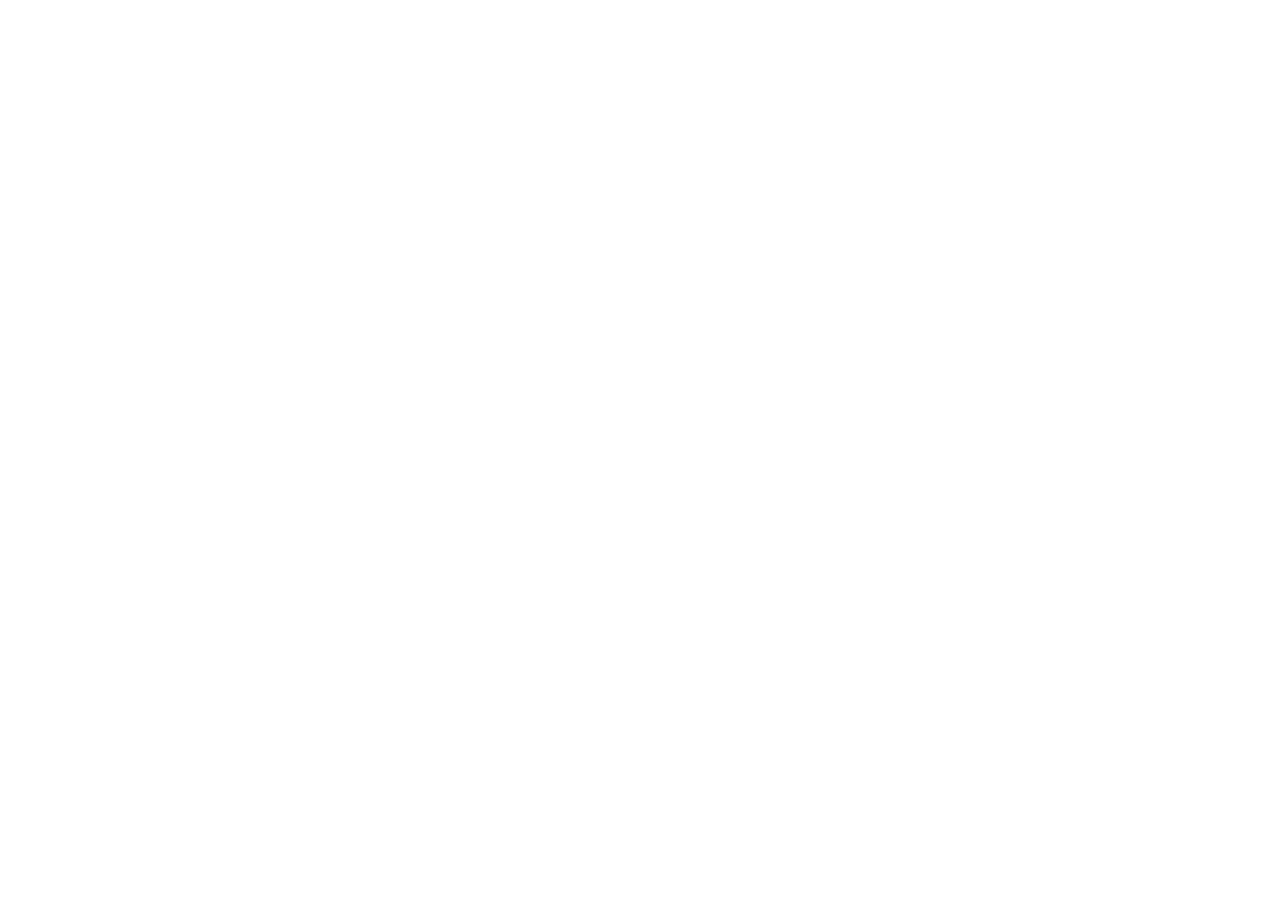
==== about.html @ b2606558 "ADD - HTML structure + Assets" ====
<!DOCTYPE html>
<html lang="en">
<head>
  <meta charset="UTF-8">
  <title>Title</title>
  <link rel="stylesheet" href="assets/style.css">
  <script src="assets/script.js"></script>
</head>
<body>

</body>
</html>
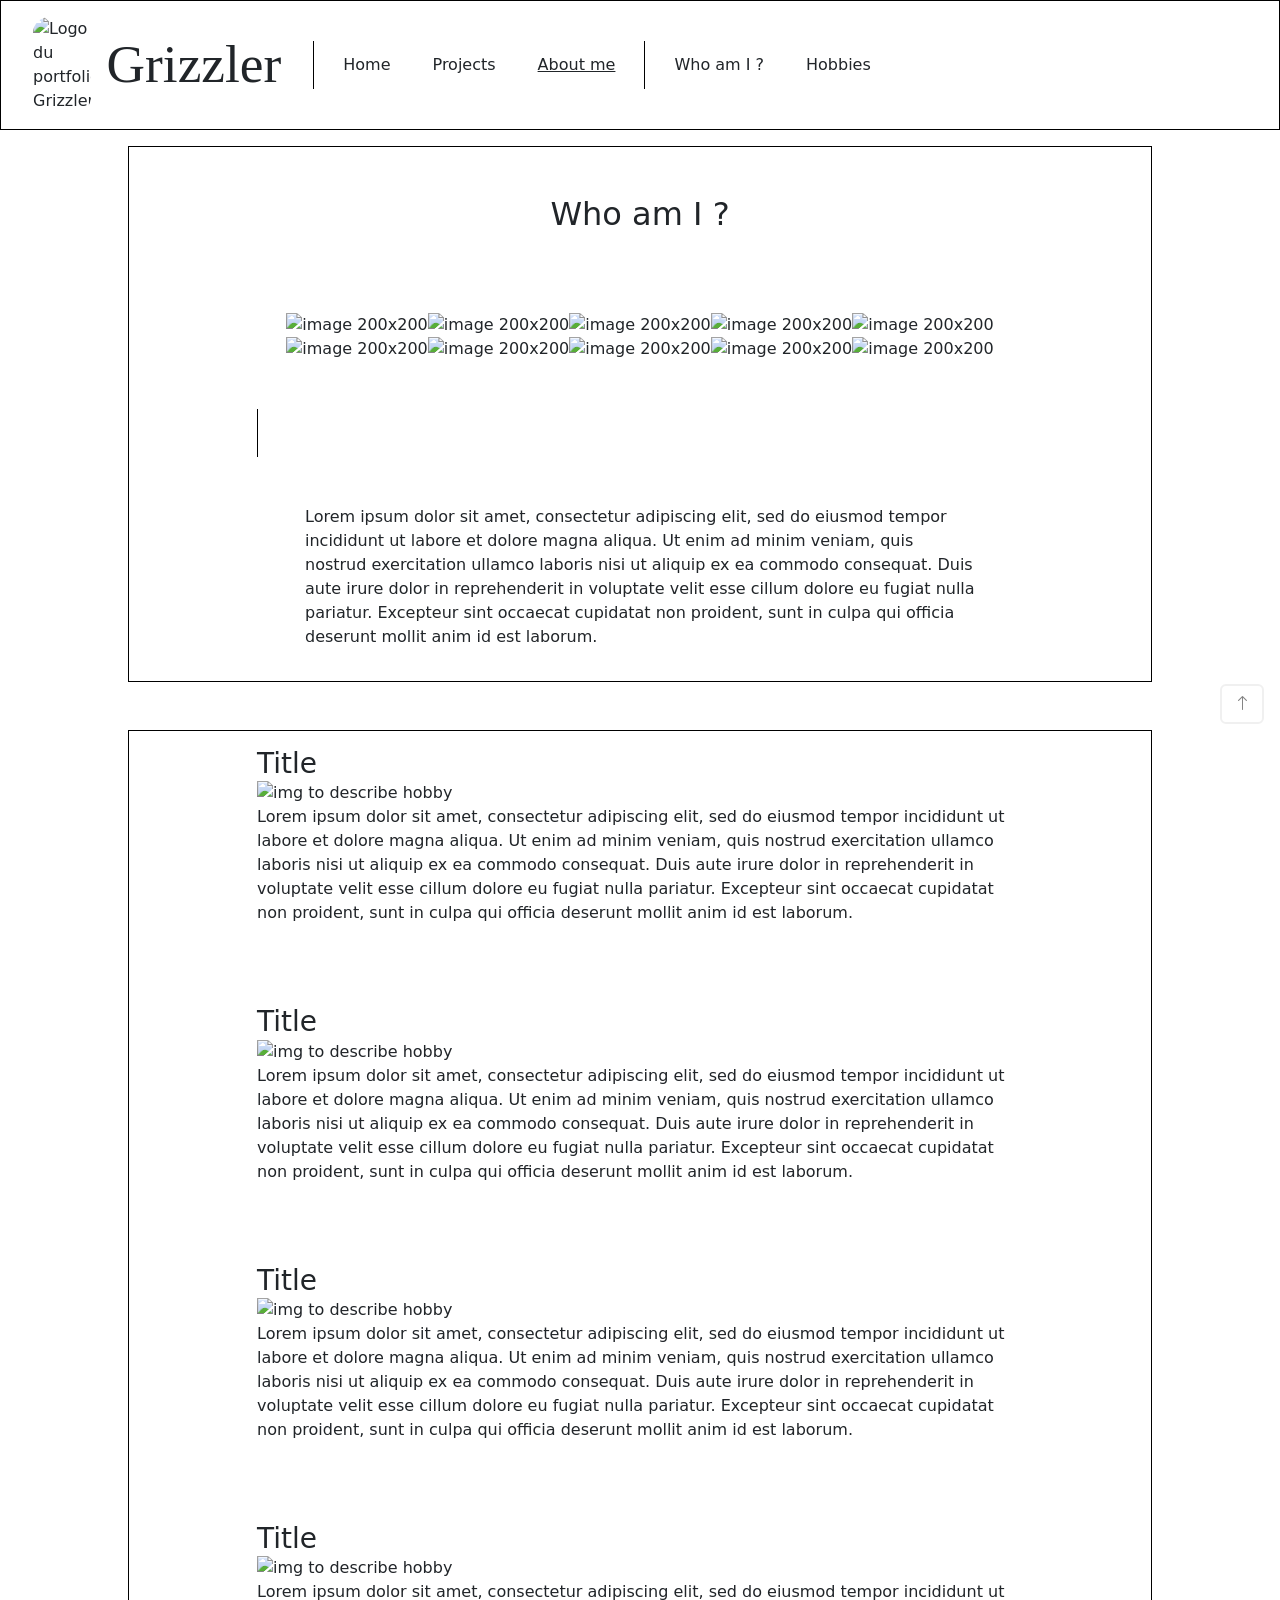
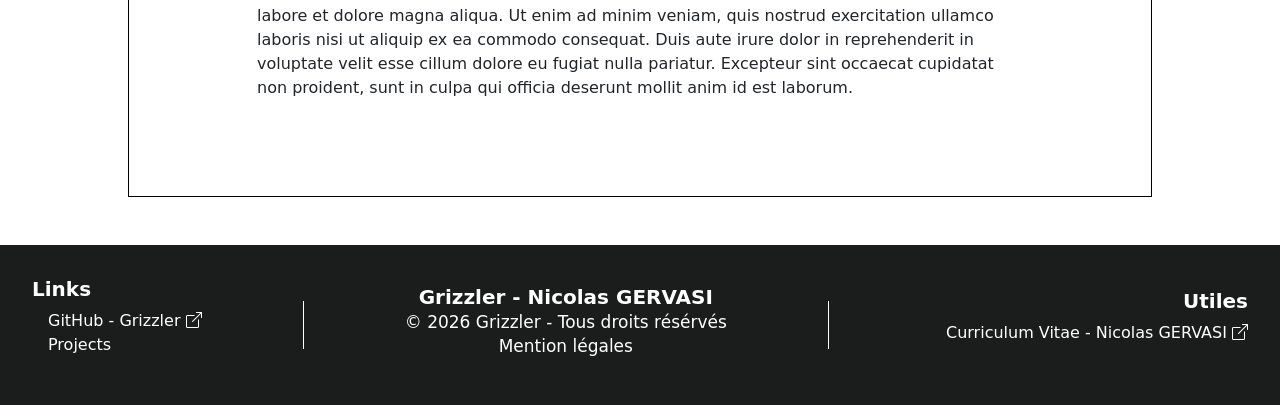
==== commit b8b0ef92: "ADD - About me page" ====
--- a/about.html
+++ b/about.html
@@ -3,10 +3,113 @@
 <head>
   <meta charset="UTF-8">
   <title>Title</title>
+
+  <!-- Favicon standard -->
+  <link rel="icon" type="image/png" sizes="16x16" href="assets/favicon/favicon-16x16.png">
+  <link rel="icon" type="image/png" sizes="32x32" href="assets/favicon/favicon-32x32.png">
+  <link rel="icon" type="image/png" sizes="48x48" href="assets/favicon/favicon-48x48.png">
+  <link rel="icon" type="image/png" sizes="64x64" href="assets/favicon/favicon-64x64.png">
+  <link rel="icon" type="image/png" sizes="128x128" href="assets/favicon/favicon-128x128.png">
+  <link rel="apple-touch-icon" sizes="180x180" href="assets/favicon/apple-touch-icon.png">
+  <meta name="msapplication-TileImage" content="assets/favicon/favicon-128x128.png">
+  <meta name="msapplication-TileColor" content="#1b1d1d">
+
+  <!-- Favicon par défaut (fallback) -->
+  <link rel="icon" href="assets/favicon/favicon-32x32.png">
+
   <link rel="stylesheet" href="assets/style.css">
-  <script src="assets/script.js"></script>
+  <link rel="stylesheet" href="assets/about.css">
+  <link rel="stylesheet" href="assets/libs/bootstrap-5.3.8-dist/css/bootstrap.min.css">
+  <link rel="stylesheet" href="assets/libs/bootstrap-icons-1.13.1/bootstrap-icons.min.css">
+  <script src="assets/script.js" defer></script>
 </head>
 <body>
+<nav id="header" class="d-flex align-items-center gap-3">
+  <div id="home" class="d-flex align-items-center justify-content-between gap-3 px-3">
+    <img src="assets/img/logo_reworked.webp" alt="Logo du portfolio Grizzler" class="rounded-4" style="width: 4.5vw;">
+    <p class="m-0 title-text">Grizzler</p>
+  </div>
+  <div class="separator"></div>
+  <a href="index.html" class="btn">Home</a>
+  <a href="projects.html" class="btn">Projects</a>
+  <a href="about.html" class="btn selected">About me</a>
+  <div class="separator"></div>
+  <a href="#whoami" class="btn">Who am I ?</a>
+  <a href="#hobbies" class="btn">Hobbies</a>
+</nav>
 
+<section id="whoami">
+  <h2 class="text-center" style="margin: 2rem 0 5rem 0">Who am I ?</h2>
+  <figure id="pictures">
+    <div class="d-flex justify-content-center">
+      <img src="https://picsum.photos/200" alt="image 200x200"><img src="https://picsum.photos/200" alt="image 200x200"><img src="https://picsum.photos/200" alt="image 200x200"><img src="https://picsum.photos/200" alt="image 200x200"><img src="https://picsum.photos/200" alt="image 200x200">
+    </div>
+    <div class="d-flex justify-content-center">
+      <img src="https://picsum.photos/200" alt="image 200x200"><img src="https://picsum.photos/200" alt="image 200x200"><img src="https://picsum.photos/200" alt="image 200x200"><img src="https://picsum.photos/200" alt="image 200x200"><img src="https://picsum.photos/200" alt="image 200x200">
+    </div>
+  </figure>
+  <div class="separator horizontal my-5"></div>
+  <div class="mx-5">
+    <p>Lorem ipsum dolor sit amet, consectetur adipiscing elit, sed do eiusmod tempor incididunt ut labore et dolore magna aliqua. Ut enim ad minim veniam, quis nostrud exercitation ullamco laboris nisi ut aliquip ex ea commodo consequat. Duis aute irure dolor in reprehenderit in voluptate velit esse cillum dolore eu fugiat nulla pariatur. Excepteur sint occaecat cupidatat non proident, sunt in culpa qui officia deserunt mollit anim id est laborum.</p>
+  </div>
+</section>
+
+<section id="hobbies" class="my-5">
+  <div id="volley" class="hobby-element">
+    <h3>Title</h3>
+    <div>
+      <img src="https://picsum.photos/600/300" alt="img to describe hobby">
+      <p>Lorem ipsum dolor sit amet, consectetur adipiscing elit, sed do eiusmod tempor incididunt ut labore et dolore magna aliqua. Ut enim ad minim veniam, quis nostrud exercitation ullamco laboris nisi ut aliquip ex ea commodo consequat. Duis aute irure dolor in reprehenderit in voluptate velit esse cillum dolore eu fugiat nulla pariatur. Excepteur sint occaecat cupidatat non proident, sunt in culpa qui officia deserunt mollit anim id est laborum.</p>
+    </div>
+  </div>
+  <div id="building-industry" class="hobby-element">
+    <h3>Title</h3>
+    <div>
+      <img src="https://picsum.photos/600/300" alt="img to describe hobby">
+      <p>Lorem ipsum dolor sit amet, consectetur adipiscing elit, sed do eiusmod tempor incididunt ut labore et dolore magna aliqua. Ut enim ad minim veniam, quis nostrud exercitation ullamco laboris nisi ut aliquip ex ea commodo consequat. Duis aute irure dolor in reprehenderit in voluptate velit esse cillum dolore eu fugiat nulla pariatur. Excepteur sint occaecat cupidatat non proident, sunt in culpa qui officia deserunt mollit anim id est laborum.</p>
+    </div>
+  </div>
+  <div id="anime" class="hobby-element">
+    <h3>Title</h3>
+    <div>
+      <img src="https://picsum.photos/600/300" alt="img to describe hobby">
+      <p>Lorem ipsum dolor sit amet, consectetur adipiscing elit, sed do eiusmod tempor incididunt ut labore et dolore magna aliqua. Ut enim ad minim veniam, quis nostrud exercitation ullamco laboris nisi ut aliquip ex ea commodo consequat. Duis aute irure dolor in reprehenderit in voluptate velit esse cillum dolore eu fugiat nulla pariatur. Excepteur sint occaecat cupidatat non proident, sunt in culpa qui officia deserunt mollit anim id est laborum.</p>
+    </div>
+  </div>
+  <div id="games" class="hobby-element">
+    <h3>Title</h3>
+    <div>
+      <img src="https://picsum.photos/600/300" alt="img to describe hobby">
+      <p>Lorem ipsum dolor sit amet, consectetur adipiscing elit, sed do eiusmod tempor incididunt ut labore et dolore magna aliqua. Ut enim ad minim veniam, quis nostrud exercitation ullamco laboris nisi ut aliquip ex ea commodo consequat. Duis aute irure dolor in reprehenderit in voluptate velit esse cillum dolore eu fugiat nulla pariatur. Excepteur sint occaecat cupidatat non proident, sunt in culpa qui officia deserunt mollit anim id est laborum.</p>
+    </div>
+  </div>
+</section>
+
+<div id="footer" class="d-flex justify-content-between align-items-center">
+  <div class="text-left">
+    <h5 class="fw-bold">Links</h5>
+    <ul class="no-bullet">
+      <li><a href="https://github.com/grizzler-dev" target="_blank">GitHub - Grizzler <i class="bi bi-box-arrow-up-right"></i></a></li>
+      <li><a href="projects.html">Projects</a></li>
+    </ul>
+  </div>
+  <div class="separator border-white"></div>
+  <div>
+    <h5 class="text-center">
+      <span class="fw-bold">Grizzler - Nicolas GERVASI</span><br>
+      <span class="fw-light text-small">© 2026 Grizzler - Tous droits résérvés</span><br>
+      <span class="fw-light text-small"><a href="legal-notice.html">Mention légales</a></span>
+    </h5>
+  </div>
+  <div class="separator border-white"></div>
+  <div class="text-right">
+    <h5 class="fw-bold">Utiles</h5>
+    <ul class="no-bullet">
+      <li><a href="assets/docs/cv_202606.pdf" target="_blank">Curriculum Vitae - Nicolas GERVASI <i class="bi bi-box-arrow-up-right"></i></a></li>
+    </ul>
+  </div>
+</div>
+
+<a href="#header" class="btn" id="go-up-btn"><i class="bi bi-arrow-up"></i></a>
 </body>
-</html>+</html>
--- a/assets/style.css
+++ b/assets/style.css
@@ -0,0 +1,137 @@
+@font-face {
+    font-family: game_over;
+    src: url('font/game_over.ttf');
+}
+
+@font-face {
+    font-family: seven_segment;
+    src: url('font/seven_segment.ttf');
+}
+
+* {
+    box-sizing: border-box;
+}
+
+body {
+    font-family: Arial, Helvetica, sans-serif;
+    margin: 0 auto 0 auto;
+}
+
+section {
+    padding: 1rem 8rem 1rem 8rem;
+    border: 1px solid black;
+    margin: 0 auto 1rem auto;
+    width: 80%;
+}
+
+h3 {
+    margin-bottom: 0 !important;
+}
+
+#header {
+    width: 100% !important;
+    margin-bottom: 1rem;
+}
+#header a.selected {
+    text-decoration: underline !important;
+}
+
+.separator {
+    border-left: 1px solid #000;
+    height: 3rem;
+    width: 1px;
+}
+
+#go-up-btn {
+    border:2px solid #f0f0f0;
+    color: #828282;
+    position: fixed;
+    bottom: 11rem;
+    right: 1rem;
+}
+#go-up-btn:hover {
+    background-color: #f0f0f0;
+    transition: ease-in-out 0.3s;
+}
+
+.title-text {
+    font-size: 40pt;
+    font-family: game_over;
+}
+
+.text-right {
+    text-align: right;
+}
+
+.text-left {
+    text-align: left;
+}
+
+.text-small {
+    font-size: 85%;
+}
+
+.text-grey {
+    color: #8a8a8a;
+}
+
+.no-bullet {
+    list-style: none;
+    padding-left: 1rem;
+}
+
+.cursus-element {
+    display: flex;
+    align-items: center;
+    gap: 1rem;
+    margin-bottom: 1rem;
+}
+.cursus-element p {
+    margin-bottom: 0;
+}
+
+.professional-element {
+    margin-bottom: 1rem;
+}
+.professional-element p {
+    margin-bottom: 0;
+}
+.professional-element .description {
+    margin-top: 0.5rem;
+}
+
+#footer {
+    background: #1b1d1d !important;
+    color: white;
+    padding: 1rem 2rem;
+    margin-top: 1rem;
+    height: 10rem;
+}
+#footer a {
+    color: white;
+    text-decoration: none;
+}
+#footer a:hover {
+    text-decoration: underline;
+}
+
+@media (min-width: 1200px) {
+    nav {
+        padding: 1rem;
+        border: 1px solid #000;
+    }
+}
+
+@media (min-width: 576px) and (max-width: 1199px) {
+    nav {
+        padding: 3rem;
+        border: 1px solid #000;
+    }
+}
+
+@media (max-width: 575px) {
+    nav {
+        padding: 10rem;
+        border: 1px solid #000;
+    }
+}
--- a/assets/about.css
+++ b/assets/about.css
@@ -0,0 +1,3 @@
+.hobby-element {
+    margin-bottom: 5rem;
+}
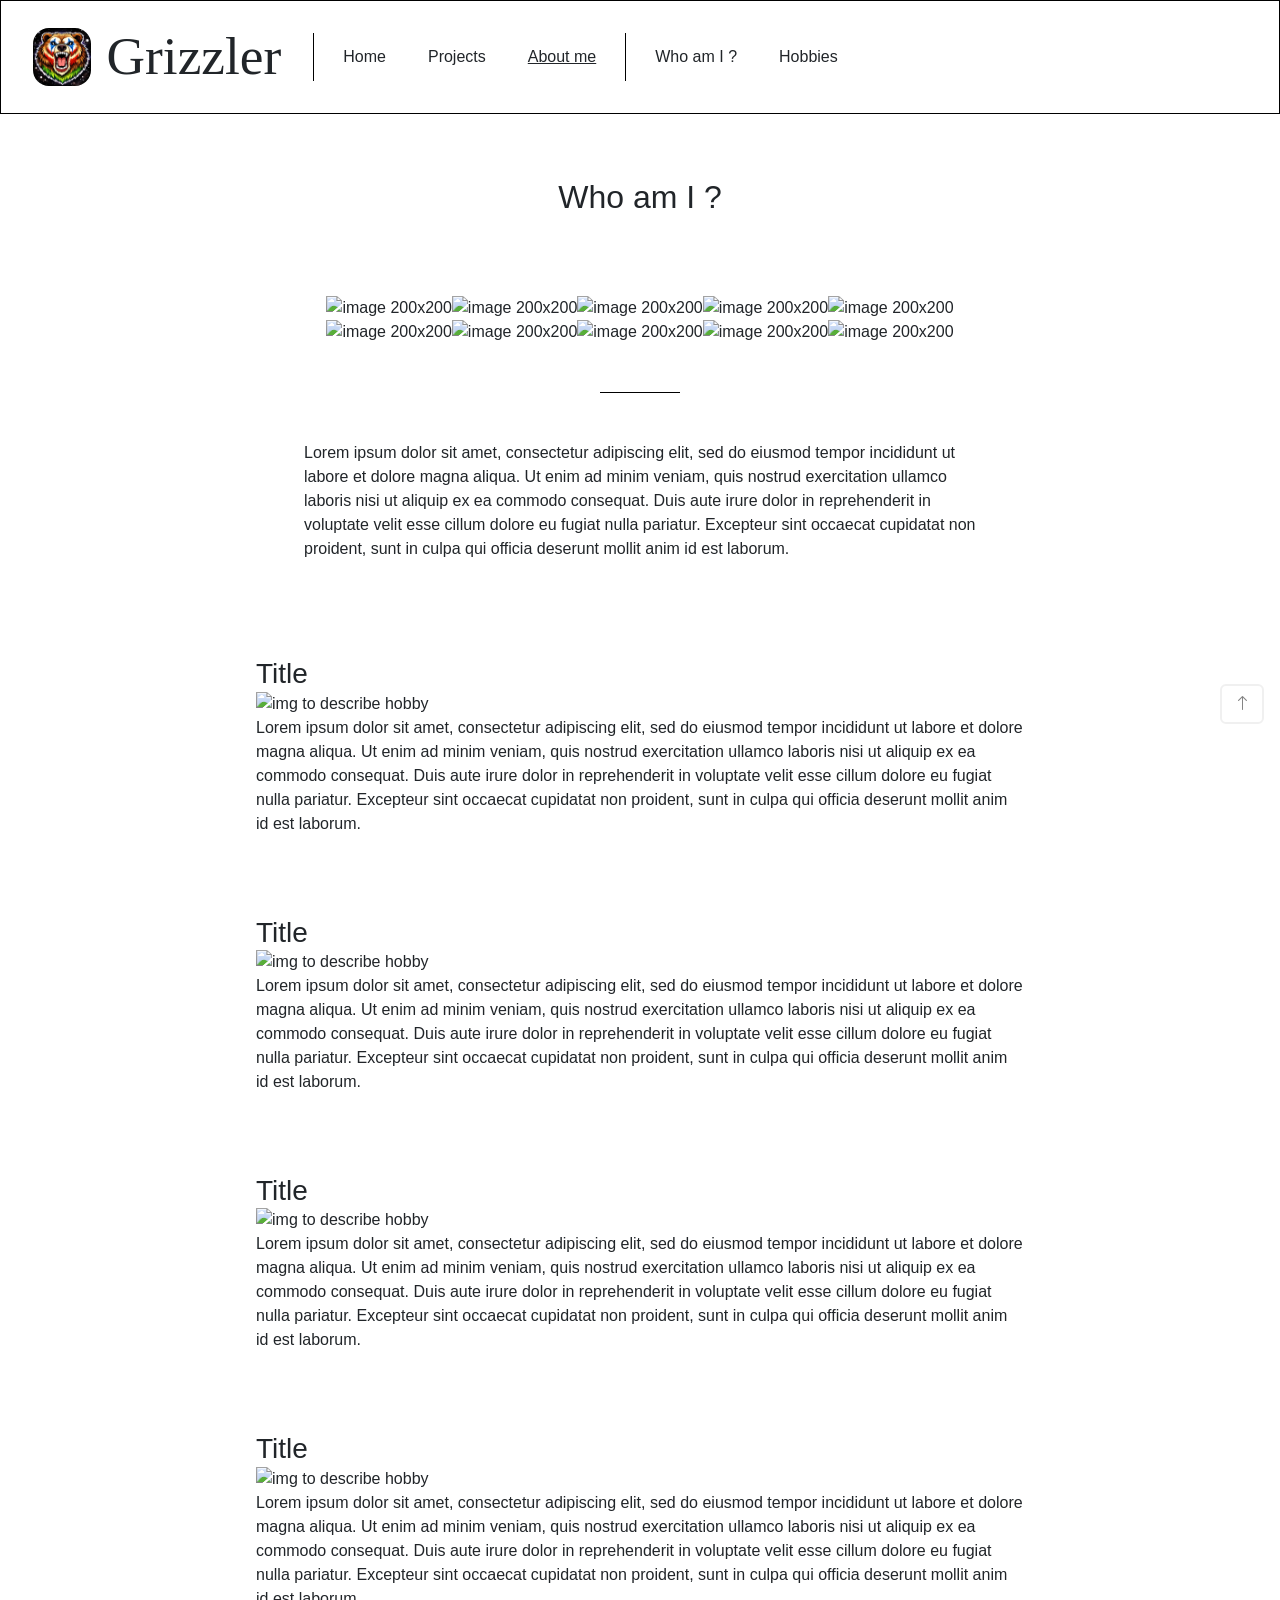
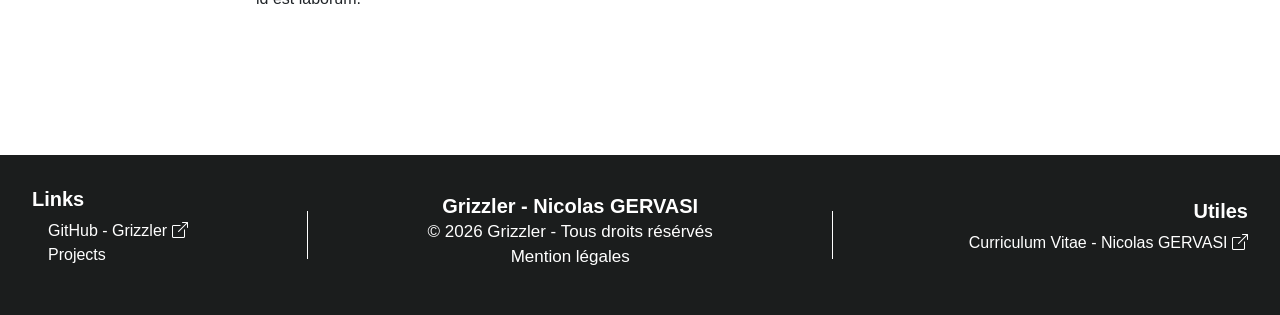
==== commit 4a86a482: "REWORK - Fix by copilot + Clean up" ====
--- a/about.html
+++ b/about.html
@@ -2,7 +2,8 @@
 <html lang="en">
 <head>
   <meta charset="UTF-8">
-  <title>Title</title>
+  <meta name="description" content="À propos de Nicolas GERVASI (Grizzler) : Développeur full-stack, passions, hobbies, parcours personnel.">
+  <title>À propos | Portfolio de Nicolas GERVASI - Grizzler</title>
 
   <!-- Favicon standard -->
   <link rel="icon" type="image/png" sizes="16x16" href="assets/favicon/favicon-16x16.png">
@@ -17,26 +18,28 @@
   <!-- Favicon par défaut (fallback) -->
   <link rel="icon" href="assets/favicon/favicon-32x32.png">
 
+  <link rel="stylesheet" href="assets/libs/bootstrap-5.3.8-dist/css/bootstrap.min.css">
+  <link rel="stylesheet" href="assets/libs/bootstrap-icons-1.13.1/bootstrap-icons.min.css">
   <link rel="stylesheet" href="assets/style.css">
   <link rel="stylesheet" href="assets/about.css">
-  <link rel="stylesheet" href="assets/libs/bootstrap-5.3.8-dist/css/bootstrap.min.css">
-  <link rel="stylesheet" href="assets/libs/bootstrap-icons-1.13.1/bootstrap-icons.min.css">
   <script src="assets/script.js" defer></script>
 </head>
 <body>
-<nav id="header" class="d-flex align-items-center gap-3">
-  <div id="home" class="d-flex align-items-center justify-content-between gap-3 px-3">
-    <img src="assets/img/logo_reworked.webp" alt="Logo du portfolio Grizzler" class="rounded-4" style="width: 4.5vw;">
-    <p class="m-0 title-text">Grizzler</p>
-  </div>
-  <div class="separator"></div>
-  <a href="index.html" class="btn">Home</a>
-  <a href="projects.html" class="btn">Projects</a>
-  <a href="about.html" class="btn selected">About me</a>
-  <div class="separator"></div>
-  <a href="#whoami" class="btn">Who am I ?</a>
-  <a href="#hobbies" class="btn">Hobbies</a>
-</nav>
+<header>
+  <nav id="header" class="d-flex align-items-center gap-3">
+    <div id="home" class="d-flex align-items-center justify-content-between gap-3 px-3">
+      <img src="assets/img/logo_reworked.webp" alt="Logo du portfolio Grizzler" class="rounded-4" style="width: 4.5vw;">
+      <p class="m-0 title-text">Grizzler</p>
+    </div>
+    <div class="separator"></div>
+    <a href="index.html" class="btn">Home</a>
+    <a href="projects.html" class="btn">Projects</a>
+    <a href="about.html" class="btn selected">About me</a>
+    <div class="separator"></div>
+    <a href="#whoami" class="btn">Who am I ?</a>
+    <a href="#hobbies" class="btn">Hobbies</a>
+  </nav>
+</header>
 
 <section id="whoami">
   <h2 class="text-center" style="margin: 2rem 0 5rem 0">Who am I ?</h2>
@@ -85,7 +88,7 @@
   </div>
 </section>
 
-<div id="footer" class="d-flex justify-content-between align-items-center">
+<footer id="footer" class="d-flex justify-content-between align-items-center">
   <div class="text-left">
     <h5 class="fw-bold">Links</h5>
     <ul class="no-bullet">
@@ -108,8 +111,8 @@
       <li><a href="assets/docs/cv_202606.pdf" target="_blank">Curriculum Vitae - Nicolas GERVASI <i class="bi bi-box-arrow-up-right"></i></a></li>
     </ul>
   </div>
-</div>
+</footer>
 
-<a href="#header" class="btn" id="go-up-btn"><i class="bi bi-arrow-up"></i></a>
+<a href="#header" class="btn" id="go-up-btn" aria-label="Revenir en haut de la page"><i class="bi bi-arrow-up"></i></a>
 </body>
 </html>
--- a/assets/style.css
+++ b/assets/style.css
@@ -1,11 +1,6 @@
 @font-face {
     font-family: game_over;
     src: url('font/game_over.ttf');
-}
-
-@font-face {
-    font-family: seven_segment;
-    src: url('font/seven_segment.ttf');
 }
 
 * {
@@ -14,12 +9,11 @@
 
 body {
     font-family: Arial, Helvetica, sans-serif;
-    margin: 0 auto 0 auto;
+    margin: 0;
 }
 
 section {
     padding: 1rem 8rem 1rem 8rem;
-    border: 1px solid black;
     margin: 0 auto 1rem auto;
     width: 80%;
 }
@@ -41,17 +35,16 @@
     height: 3rem;
     width: 1px;
 }
+.separator.horizontal {
+    border-left: 0;
+    border-bottom: 1px solid #000;
+    height: 1px;
+    width: 5rem;
+    margin: 0 auto;
+}
 
-#go-up-btn {
-    border:2px solid #f0f0f0;
-    color: #828282;
-    position: fixed;
-    bottom: 11rem;
-    right: 1rem;
-}
-#go-up-btn:hover {
-    background-color: #f0f0f0;
-    transition: ease-in-out 0.3s;
+#home:hover {
+    cursor: pointer;
 }
 
 .title-text {
@@ -100,6 +93,18 @@
     margin-top: 0.5rem;
 }
 
+#go-up-btn {
+    border:2px solid #f0f0f0;
+    color: #828282;
+    position: fixed;
+    bottom: 11rem;
+    right: 1rem;
+}
+#go-up-btn:hover {
+    background-color: #f0f0f0;
+    transition: ease-in-out 0.3s;
+}
+
 #footer {
     background: #1b1d1d !important;
     color: white;
@@ -134,4 +139,4 @@
         padding: 10rem;
         border: 1px solid #000;
     }
-}+}
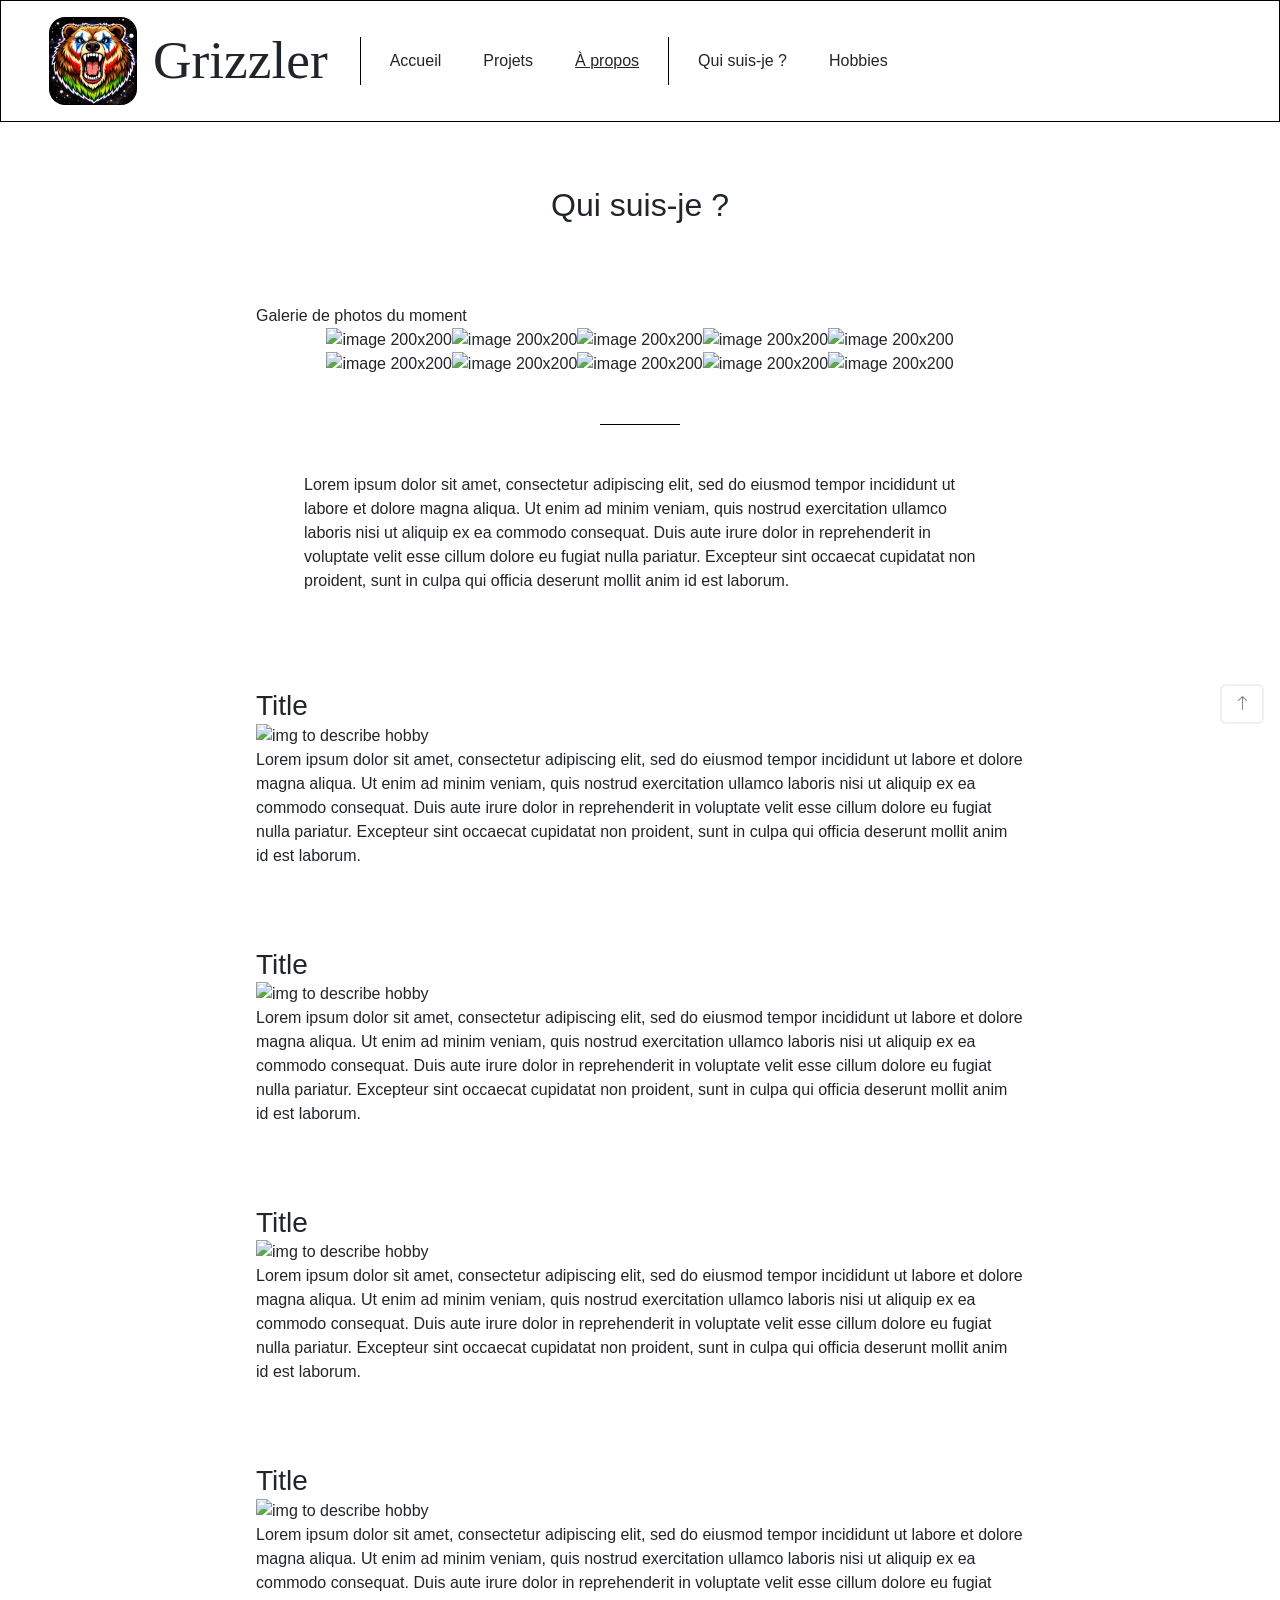
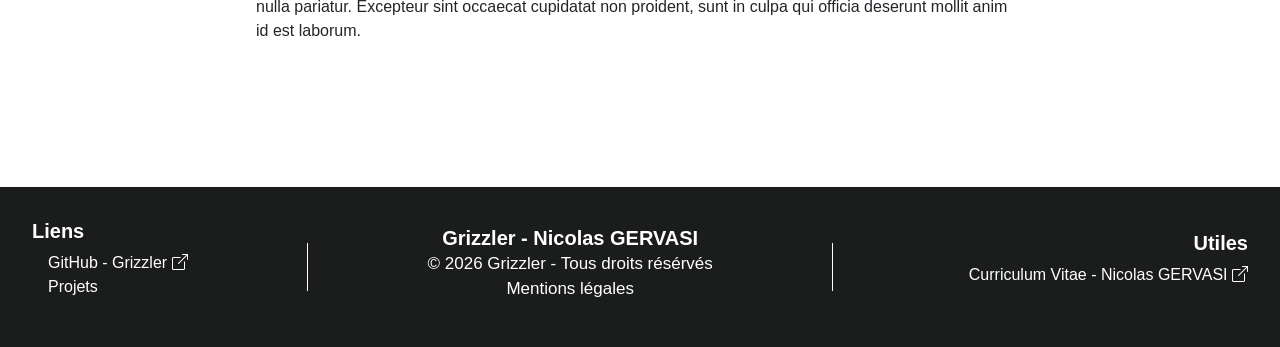
==== commit 292df9ed: "UPDATE - SEO review for all pages" ====
--- a/about.html
+++ b/about.html
@@ -1,8 +1,23 @@
 <!DOCTYPE html>
-<html lang="en">
+<html lang="fr">
 <head>
   <meta charset="UTF-8">
   <meta name="description" content="À propos de Nicolas GERVASI (Grizzler) : Développeur full-stack, passions, hobbies, parcours personnel.">
+
+  <meta property="og:title" content="À propos de Nicolas GERVASI — Développeur Web Fullstack">
+  <meta property="og:description" content="Parcours personnel, passions et vision du développement web.">
+  <meta property="og:url" content="https://www.nicolas-gervasi.com/about.html">
+  <meta property="og:type" content="profile">
+  <meta property="og:image" content="https://www.nicolas-gervasi.com/assets/img/cv_2026_rounded.webp">
+
+  <meta name="twitter:card" content="summary_large_image">
+  <meta name="twitter:title" content="À propos de Nicolas GERVASI">
+  <meta name="twitter:description" content="Développeur Web Fullstack PHP / Vue.js.">
+  <meta name="twitter:image" content="https://www.nicolas-gervasi.com/assets/img/cv_2026_rounded.webp">
+
+
+  <link rel="canonical" href="https://www.nicolas-gervasi.com/about.html">
+
   <title>À propos | Portfolio de Nicolas GERVASI - Grizzler</title>
 
   <!-- Favicon standard -->
@@ -26,24 +41,27 @@
 </head>
 <body>
 <header>
-  <nav id="header" class="d-flex align-items-center gap-3">
-    <div id="home" class="d-flex align-items-center justify-content-between gap-3 px-3">
-      <img src="assets/img/logo_reworked.webp" alt="Logo du portfolio Grizzler" class="rounded-4" style="width: 4.5vw;">
-      <p class="m-0 title-text">Grizzler</p>
-    </div>
-    <div class="separator"></div>
-    <a href="index.html" class="btn">Home</a>
-    <a href="projects.html" class="btn">Projects</a>
-    <a href="about.html" class="btn selected">About me</a>
-    <div class="separator"></div>
-    <a href="#whoami" class="btn">Who am I ?</a>
-    <a href="#hobbies" class="btn">Hobbies</a>
+  <nav id="header">
+    <ul class="d-flex align-items-center gap-3 no-bullet m-0">
+      <li id="home" class="d-flex align-items-center justify-content-between gap-3 px-3">
+        <img src="assets/img/logo_reworked.webp" alt="Logo du portfolio Grizzler" class="rounded-4 logo">
+        <p class="m-0 title-text">Grizzler</p>
+      </li>
+      <li class="separator"></li>
+      <li><a href="index.html" class="btn">Accueil</a></li>
+      <li><a href="projects.html" class="btn">Projets</a></li>
+      <li><a href="about.html" class="btn selected">À propos</a></li>
+      <li class="separator"></li>
+      <li><a href="#whoami" class="btn">Qui suis-je ?</a></li>
+      <li><a href="#hobbies" class="btn">Hobbies</a></li>
+    </ul>
   </nav>
 </header>
 
 <section id="whoami">
-  <h2 class="text-center" style="margin: 2rem 0 5rem 0">Who am I ?</h2>
+  <h2 class="text-center" style="margin: 2rem 0 5rem 0">Qui suis-je ?</h2>
   <figure id="pictures">
+    <figcaption>Galerie de photos du moment</figcaption>
     <div class="d-flex justify-content-center">
       <img src="https://picsum.photos/200" alt="image 200x200"><img src="https://picsum.photos/200" alt="image 200x200"><img src="https://picsum.photos/200" alt="image 200x200"><img src="https://picsum.photos/200" alt="image 200x200"><img src="https://picsum.photos/200" alt="image 200x200">
     </div>
@@ -90,10 +108,14 @@
 
 <footer id="footer" class="d-flex justify-content-between align-items-center">
   <div class="text-left">
-    <h5 class="fw-bold">Links</h5>
+    <h5 class="fw-bold">Liens</h5>
     <ul class="no-bullet">
-      <li><a href="https://github.com/grizzler-dev" target="_blank">GitHub - Grizzler <i class="bi bi-box-arrow-up-right"></i></a></li>
-      <li><a href="projects.html">Projects</a></li>
+      <li>
+        <a href="https://github.com/grizzler-dev" target="_blank" rel="noopener noreferrer">
+          GitHub - Grizzler <i class="bi bi-box-arrow-up-right"></i>
+        </a>
+      </li>
+      <li><a href="projects.html">Projets</a></li>
     </ul>
   </div>
   <div class="separator border-white"></div>
@@ -101,7 +123,7 @@
     <h5 class="text-center">
       <span class="fw-bold">Grizzler - Nicolas GERVASI</span><br>
       <span class="fw-light text-small">© 2026 Grizzler - Tous droits résérvés</span><br>
-      <span class="fw-light text-small"><a href="legal-notice.html">Mention légales</a></span>
+      <span class="fw-light text-small"><a href="legal-notice.html">Mentions légales</a></span>
     </h5>
   </div>
   <div class="separator border-white"></div>
@@ -114,5 +136,20 @@
 </footer>
 
 <a href="#header" class="btn" id="go-up-btn" aria-label="Revenir en haut de la page"><i class="bi bi-arrow-up"></i></a>
+
+<script type="application/ld+json">
+  {
+    "@context": "https://schema.org",
+    "@type": "AboutPage",
+    "name": "À propos de Nicolas GERVASI",
+    "url": "https://www.nicolas-gervasi.com/about.html",
+    "mainEntity": {
+      "@type": "Person",
+      "name": "Nicolas GERVASI",
+      "jobTitle": "Développeur Web Fullstack",
+      "image": "https://www.nicolas-gervasi.com/assets/img/cv_2026_rounded.webp"
+    }
+  }
+</script>
 </body>
 </html>
--- a/assets/style.css
+++ b/assets/style.css
@@ -28,6 +28,12 @@
 }
 #header a.selected {
     text-decoration: underline !important;
+}
+
+.logo {
+    width: 5.5rem;
+    height: auto;
+    display: block;
 }
 
 .separator {
@@ -71,6 +77,16 @@
 .no-bullet {
     list-style: none;
     padding-left: 1rem;
+}
+
+#profile-picture {
+    max-width: 23%; /* si tu veux une taille relative */
+}
+#profile-picture img {
+    width: 100%;
+    height: auto;
+    display: block;
+    object-fit: cover;
 }
 
 .cursus-element {
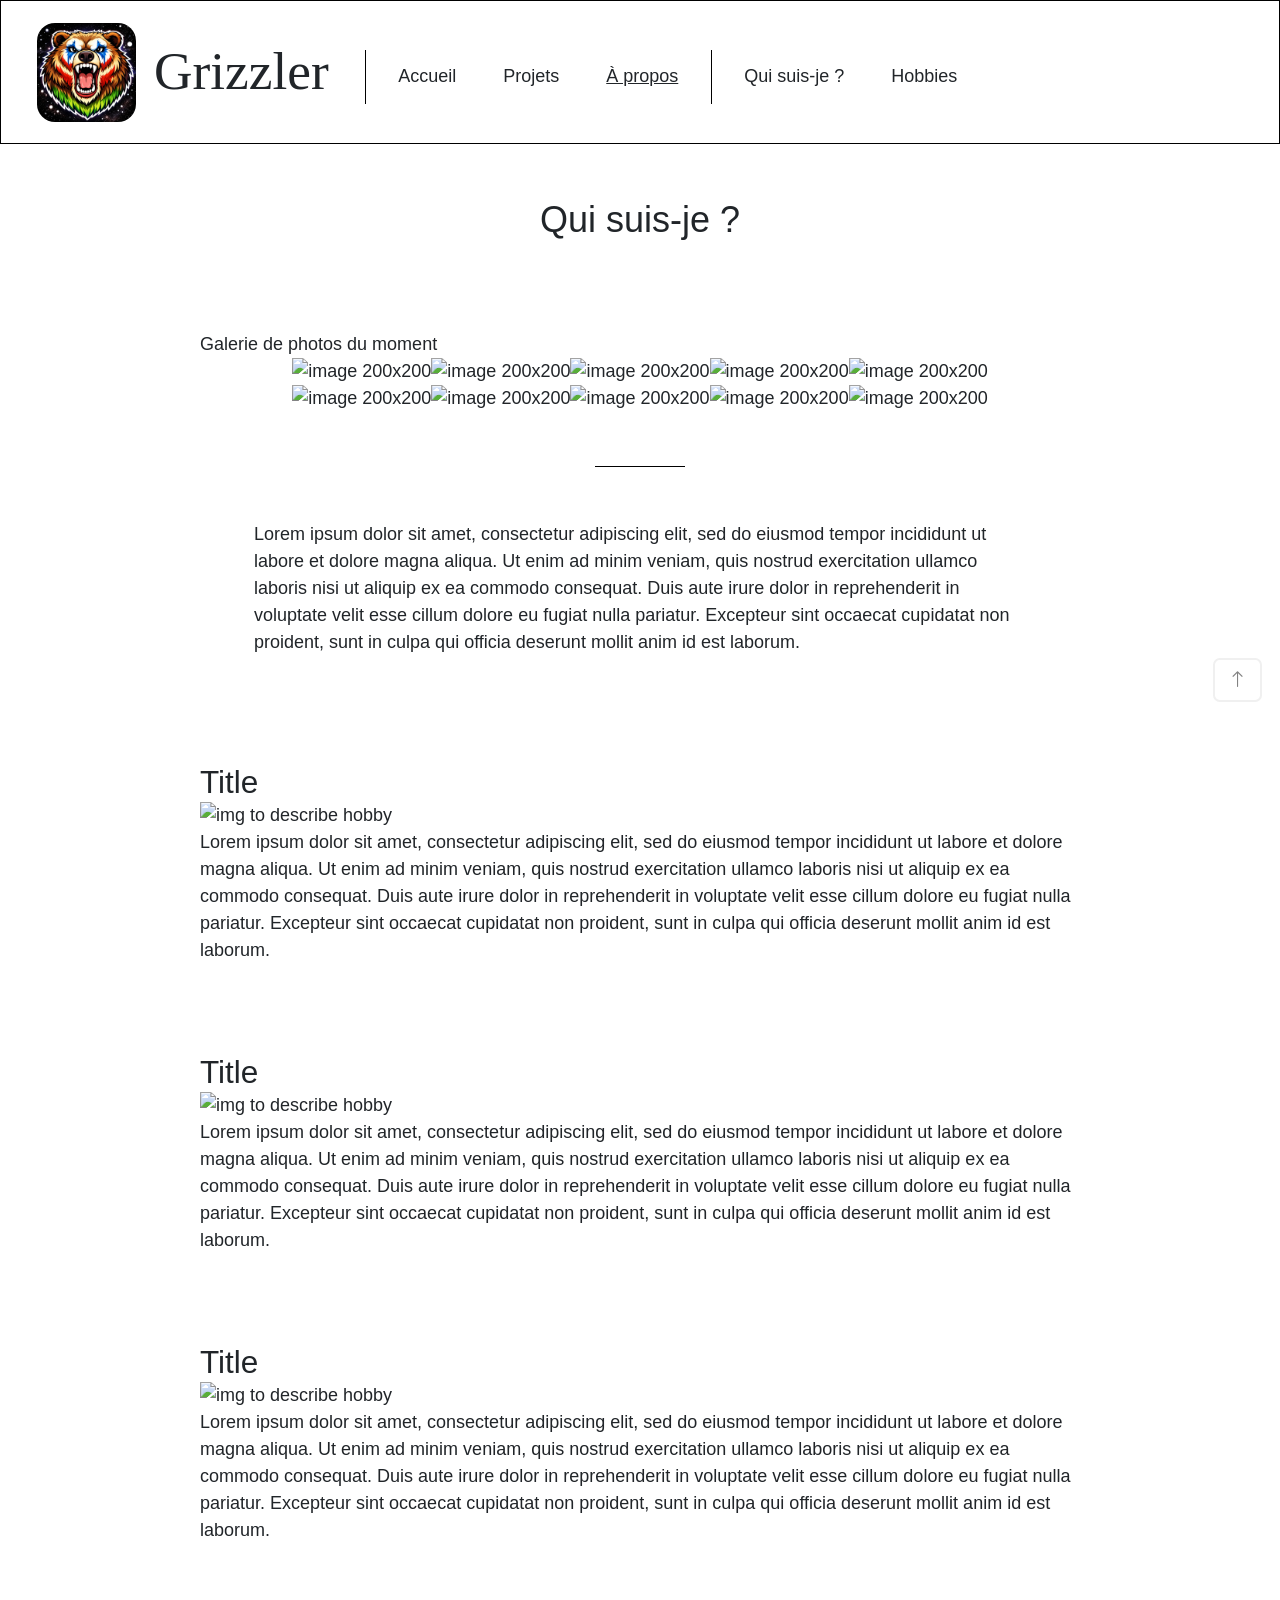
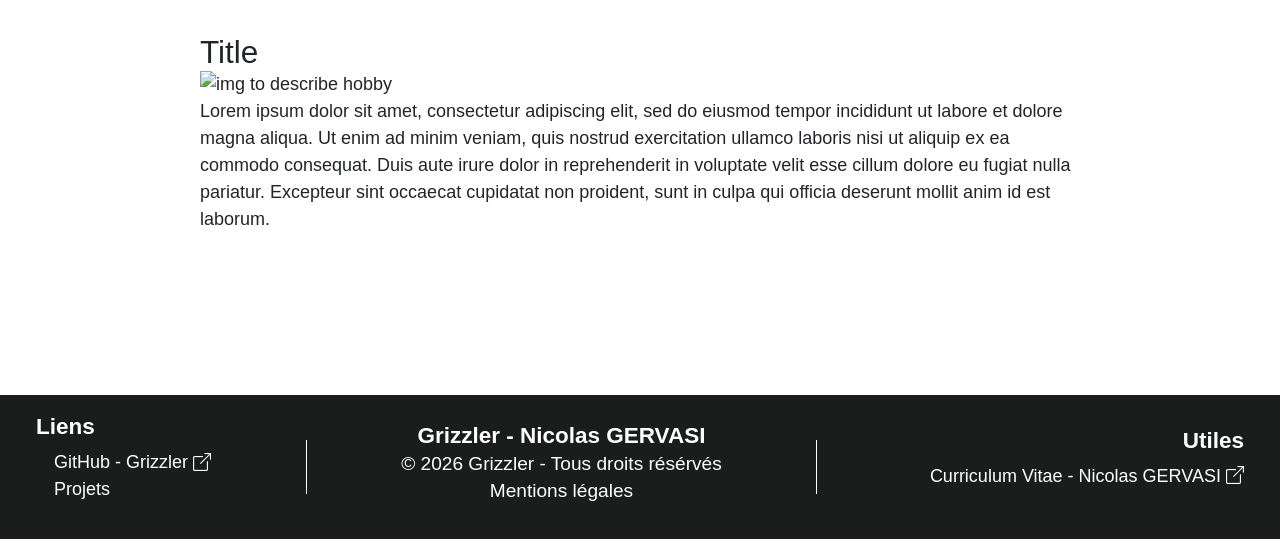
==== commit 17fb9a1a: "UPDATE - Make site repsonsive for mobile" ====
--- a/about.html
+++ b/about.html
@@ -2,6 +2,7 @@
 <html lang="fr">
 <head>
   <meta charset="UTF-8">
+  <meta name="viewport" content="width=device-width, initial-scale=1.0">
   <meta name="description" content="À propos de Nicolas GERVASI (Grizzler) : Développeur full-stack, passions, hobbies, parcours personnel.">
 
   <meta property="og:title" content="À propos de Nicolas GERVASI — Développeur Web Fullstack">
@@ -37,24 +38,40 @@
   <link rel="stylesheet" href="assets/libs/bootstrap-icons-1.13.1/bootstrap-icons.min.css">
   <link rel="stylesheet" href="assets/style.css">
   <link rel="stylesheet" href="assets/about.css">
+  <link rel="stylesheet" href="assets/responsive.css">
   <script src="assets/script.js" defer></script>
 </head>
 <body>
 <header>
-  <nav id="header">
-    <ul class="d-flex align-items-center gap-3 no-bullet m-0">
-      <li id="home" class="d-flex align-items-center justify-content-between gap-3 px-3">
-        <img src="assets/img/logo_reworked.webp" alt="Logo du portfolio Grizzler" class="rounded-4 logo">
-        <p class="m-0 title-text">Grizzler</p>
-      </li>
-      <li class="separator"></li>
-      <li><a href="index.html" class="btn">Accueil</a></li>
-      <li><a href="projects.html" class="btn">Projets</a></li>
-      <li><a href="about.html" class="btn selected">À propos</a></li>
-      <li class="separator"></li>
-      <li><a href="#whoami" class="btn">Qui suis-je ?</a></li>
-      <li><a href="#hobbies" class="btn">Hobbies</a></li>
-    </ul>
+  <nav id="header" class="d-flex flex-row align-items-center">
+    <div id="home" class="d-flex flex-row align-items-center gap-3 px-3">
+      <img src="assets/img/logo_reworked.webp" alt="Logo du portfolio Grizzler" class="rounded-4 logo">
+      <p class="m-0 title-text">Grizzler</p>
+    </div>
+    <button id="menu-toggle" aria-label="Ouvrir le menu" class="menu-toggle mt-3">
+      <i class="bi bi-list"></i>
+    </button>
+    <div id="menu-container" class="mt-2">
+      <ul class="d-flex align-items-center gap-3 no-bullet m-0">
+        <li class="separator"></li>
+        <li><a href="index.html" class="btn">Accueil</a></li>
+        <li><a href="projects.html" class="btn">Projets</a></li>
+        <li><a href="about.html" class="btn selected">À propos</a></li>
+        <li class="separator"></li>
+        <li><a href="#whoami" class="btn">Qui suis-je ?</a></li>
+        <li><a href="#hobbies" class="btn">Hobbies</a></li>
+      </ul>
+    </div>
+    <div id="mobile-menu" class="mobile-menu">
+      <ul class="no-bullet m-0 text-right">
+        <li><a href="index.html" class="btn">Accueil</a></li>
+        <li><a href="projects.html" class="btn">Projets</a></li>
+        <li><a href="about.html" class="btn selected">À propos</a></li>
+        <li class="separator horizontal mx-0"></li>
+        <li><a href="#whoami" class="btn">Qui suis-je ?</a></li>
+        <li><a href="#hobbies" class="btn">Hobbies</a></li>
+      </ul>
+    </div>
   </nav>
 </header>
 
--- a/assets/style.css
+++ b/assets/style.css
@@ -13,7 +13,7 @@
 }
 
 section {
-    padding: 1rem 8rem 1rem 8rem;
+    padding: 1rem 4rem 1rem 4rem;
     margin: 0 auto 1rem auto;
     width: 80%;
 }
@@ -24,10 +24,15 @@
 
 #header {
     width: 100% !important;
-    margin-bottom: 1rem;
+    height: 8rem;
 }
 #header a.selected {
     text-decoration: underline !important;
+}
+
+nav {
+    padding: 3rem;
+    border: 1px solid #000;
 }
 
 .logo {
@@ -79,8 +84,12 @@
     padding-left: 1rem;
 }
 
+main {
+    padding: 1rem 4rem 1rem 4rem;
+}
+
 #profile-picture {
-    max-width: 23%; /* si tu veux une taille relative */
+    max-width: 20rem;
 }
 #profile-picture img {
     width: 100%;
@@ -122,11 +131,12 @@
 }
 
 #footer {
+    position: relative;
+    bottom: 0;
     background: #1b1d1d !important;
     color: white;
     padding: 1rem 2rem;
     margin-top: 1rem;
-    height: 10rem;
 }
 #footer a {
     color: white;
@@ -144,10 +154,6 @@
 }
 
 @media (min-width: 576px) and (max-width: 1199px) {
-    nav {
-        padding: 3rem;
-        border: 1px solid #000;
-    }
 }
 
 @media (max-width: 575px) {
--- a/assets/responsive.css
+++ b/assets/responsive.css
@@ -0,0 +1,252 @@
+/* =========================================================
+   BASE GLOBALE (sans media queries)
+   ========================================================= */
+
+html {
+    font-size: 16px;
+}
+
+img {
+    max-width: 100%;
+    height: auto;
+    display: block;
+}
+
+#header {
+    position: relative;
+    padding: 1rem;
+}
+
+#header ul {
+    align-items: center;
+}
+
+#header a.btn {
+    font-weight: 500;
+}
+
+
+/* =========================================================
+   MOBILE — < 576px
+   ========================================================= */
+
+@media (max-width: 576px) {
+
+    /* Typographie */
+    html {
+        font-size: 14px;
+    }
+
+    /* Layout général */
+    section {
+        padding: 1rem 0.5rem;
+    }
+
+    main {
+        padding: 1rem 0.5rem;
+    }
+
+    .d-flex {
+        flex-direction: column !important;
+        text-align: center;
+    }
+
+    .text-right {
+        text-align: right !important;
+    }
+
+    .flex-row {
+        display: flex;
+        flex-direction: row !important;
+    }
+
+    /* Bouton hamburger */
+    #menu-toggle {
+        display: block !important;
+        background: none;
+        border: none;
+        font-size: 2rem;
+        cursor: pointer;
+        margin: 2rem 0 0 3rem;
+    }
+
+    /* Menu desktop caché */
+    #menu-container {
+        display: none !important;
+    }
+
+    /* Menu mobile */
+    #mobile-menu {
+        display: none;
+        position: absolute;
+        float: right;
+        top: 8rem;
+        left: 0;
+        width: 100%;
+        background: #fffbf8;
+        padding: 1.5rem 1rem;
+        z-index: 999;
+        border-top: 1px solid #333;
+    }
+
+    #mobile-menu ul {
+        display: flex;
+        flex-direction: column;
+        align-items: end;
+        gap: 1rem;
+    }
+
+    #mobile-menu a {
+        font-size: 1.2rem;
+        padding: 0.5rem 0;
+        text-decoration: none;
+        color: #333;
+    }
+
+    #mobile-menu.open {
+        display: block;
+        animation: slideDown 0.25s ease-out;
+    }
+
+    #footer div {
+        text-align: center !important;
+    }
+
+    #footer ul {
+        padding: 0;
+        margin: 0;
+    }
+
+    #footer .separator {
+        border-left: 1px solid #000;
+        border-left: 0;
+        border-bottom: 1px solid #000;
+        height: 1px;
+        width: 5rem;
+        margin: 1.5rem auto;
+    }
+
+    @keyframes slideDown {
+        from {
+            opacity: 0;
+            transform: translateY(-10px);
+        }
+        to {
+            opacity: 1;
+            transform: translateY(0);
+        }
+    }
+}
+
+
+/* =========================================================
+   TABLETTE — 576px → 768px
+   ========================================================= */
+
+@media (min-width: 576px) and (max-width: 768px) {
+
+    #menu-toggle {
+        display: block !important;
+        background: none;
+        border: none;
+        font-size: 2rem;
+        color: white;
+        cursor: pointer;
+        margin-left: 1rem;
+    }
+
+    #menu-container {
+        display: none !important;
+    }
+
+    #mobile-menu {
+        display: none;
+        position: absolute;
+        top: 80px;
+        left: 0;
+        width: 100%;
+        background: #1b1d1d;
+        padding: 2rem 1.5rem;
+        z-index: 999;
+    }
+
+    #mobile-menu ul {
+        display: flex;
+        flex-direction: column;
+        gap: 1.2rem;
+    }
+
+    #mobile-menu a {
+        color: white;
+        font-size: 1.3rem;
+    }
+
+    #mobile-menu.open {
+        display: block;
+        animation: slideDown 0.25s ease-out;
+    }
+
+    .separator {
+        border-left: 1px solid #000;
+        border-left: 0;
+        border-bottom: 1px solid #000;
+        height: 1px;
+        width: 5rem;
+        margin: 0 auto;
+    }
+}
+
+
+/* =========================================================
+   TABLETTE LARGE — 768px → 992px
+   ========================================================= */
+
+@media (min-width: 768px) and (max-width: 992px) {
+    /* À compléter selon besoins */
+}
+
+
+/* =========================================================
+   LAPTOP — 992px → 1200px
+   ========================================================= */
+
+@media (min-width: 992px) and (max-width: 1200px) {
+
+    #menu-toggle {
+        display: none !important;
+    }
+
+    #mobile-menu {
+        display: none !important;
+    }
+
+    #menu-container ul {
+        display: flex;
+        gap: 1.5rem;
+    }
+}
+
+
+/* =========================================================
+   DESKTOP — 1200px+
+   ========================================================= */
+
+@media (min-width: 1200px) {
+
+    html {
+        font-size: 18px;
+    }
+
+    #menu-toggle {
+        display: none !important;
+    }
+
+    #mobile-menu {
+        display: none !important;
+    }
+
+    #menu-container ul {
+        display: flex;
+        gap: 1.5rem;
+    }
+}
